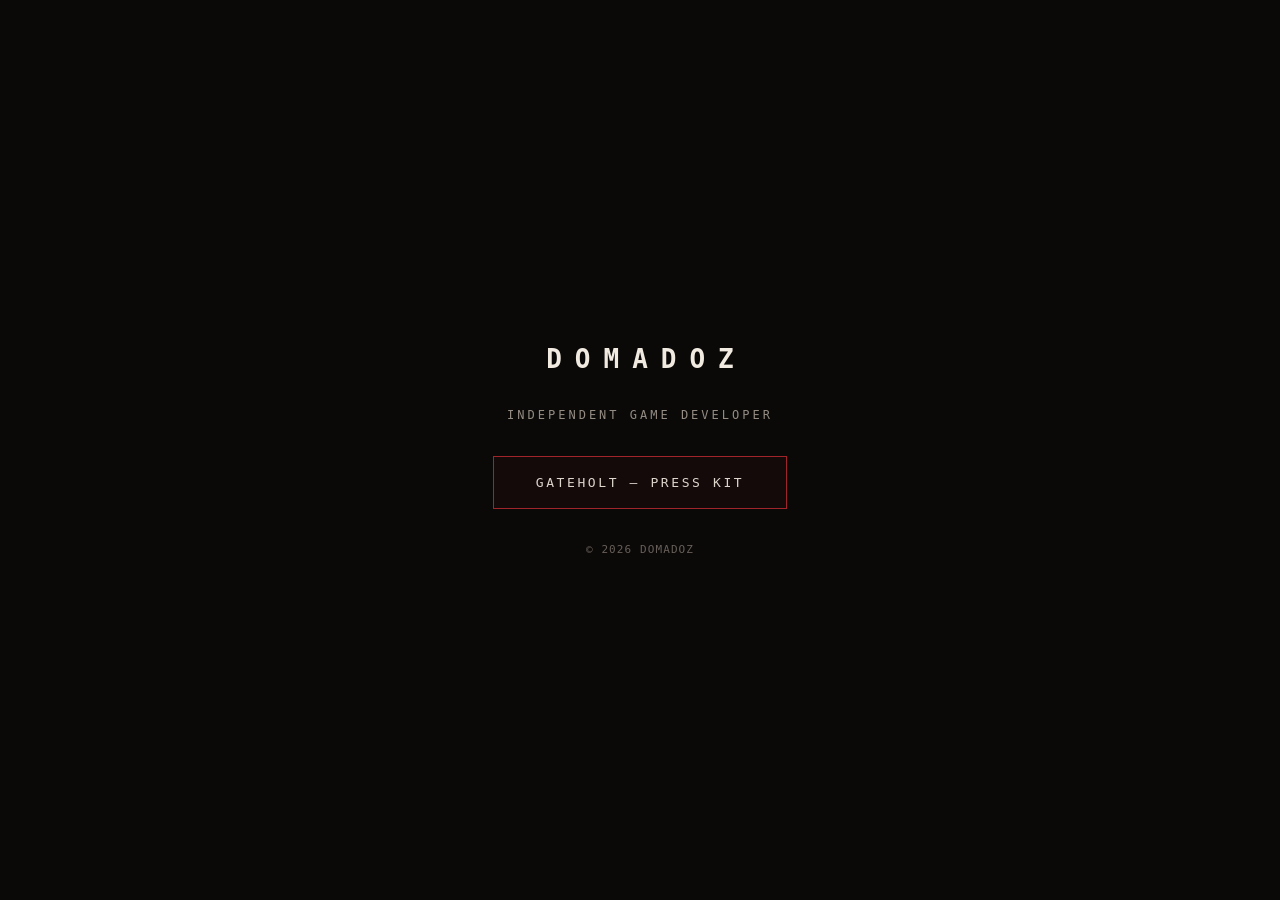
==== index.html @ 1ddfe380 "Gateholt press kit — initial site domadoz.com 사이트 저장소. press/gateholt/에 Gateholt 프레스킷 (EN/KO 토글, 팩트시" ====
<!doctype html>
<html lang="en">
<head>
<meta charset="utf-8">
<meta name="viewport" content="width=device-width, initial-scale=1">
<title>DOMADOZ</title>
<meta name="description" content="DOMADOZ — independent game developer. Developer of Gateholt, a 1-4 player co-op horror game.">
<link rel="icon" type="image/png" href="press/gateholt/favicon.png">
<style>
  * { margin: 0; padding: 0; box-sizing: border-box; }
  body {
    min-height: 100vh;
    display: flex;
    flex-direction: column;
    align-items: center;
    justify-content: center;
    gap: 34px;
    background: #0a0908;
    color: #ddd6cc;
    font-family: Consolas, 'Malgun Gothic', monospace;
    text-align: center;
    padding: 24px;
  }
  .brand {
    font-size: 26px;
    font-weight: 700;
    letter-spacing: 0.5em;
    text-indent: 0.5em;
    color: #f0eae1;
  }
  .sub { font-size: 12px; letter-spacing: 0.25em; color: #948c83; }
  a.card {
    display: block;
    border: 1px solid #a1242a;
    background: rgba(161, 36, 42, 0.07);
    color: #ddd6cc;
    text-decoration: none;
    font-size: 13px;
    letter-spacing: 0.2em;
    padding: 18px 42px;
    transition: background 0.18s ease, color 0.18s ease;
  }
  a.card:hover { background: #a1242a; color: #f0eae1; }
  .fine { font-size: 11px; color: #675f59; letter-spacing: 0.1em; }
</style>
</head>
<body>
  <p class="brand">DOMADOZ</p>
  <p class="sub">INDEPENDENT GAME DEVELOPER</p>
  <a class="card" href="press/gateholt/">GATEHOLT &mdash; PRESS KIT</a>
  <p class="fine">&copy; 2026 DOMADOZ</p>
</body>
</html>
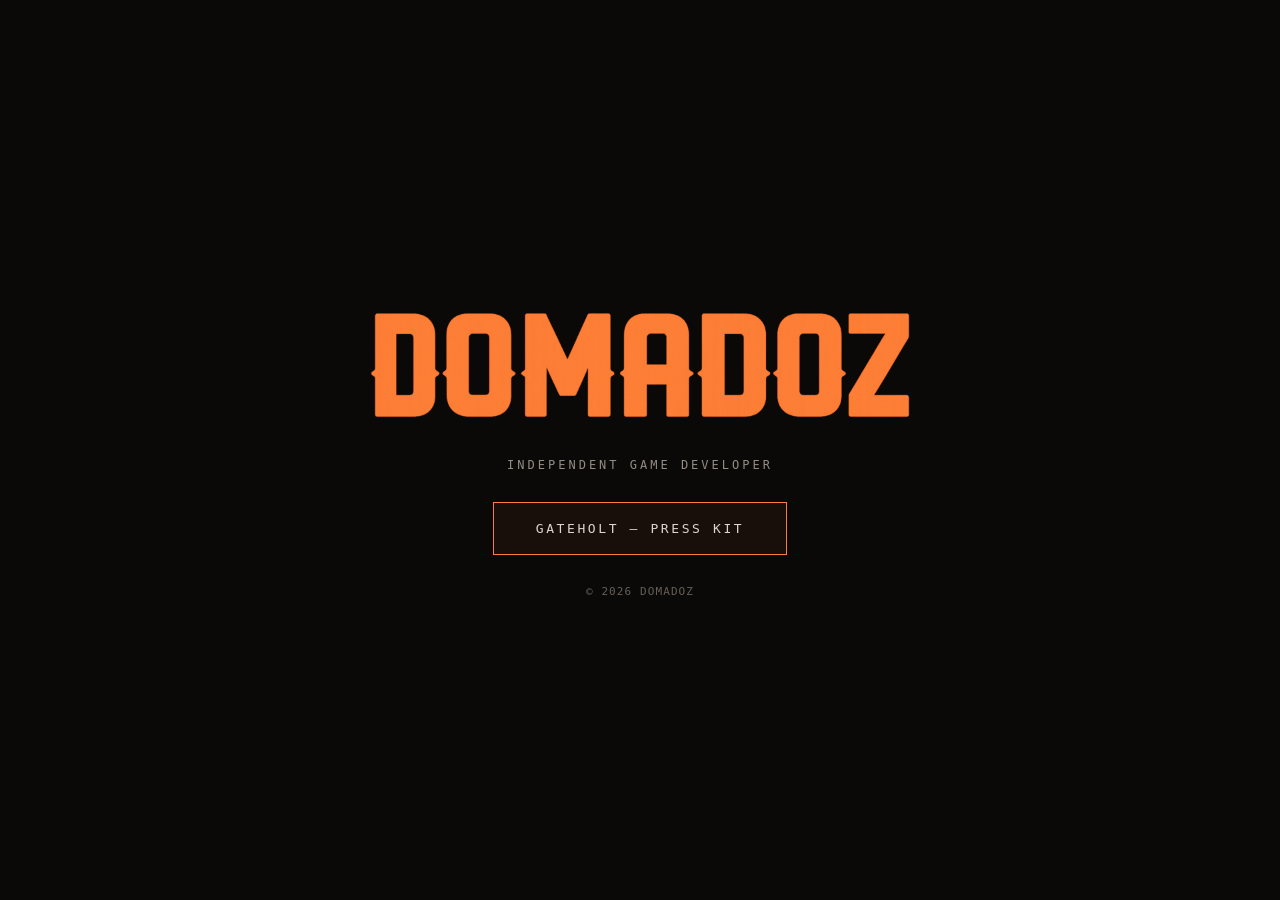
==== commit cfca898e: "DOMADOZ 네온 로고 적용 — 루트 페이지 브랜드 + 프레스킷 푸터 사용자 제공 DOMADOZ_transparent.png(1536x1024)를 알파 bbox 크롭 후 루트용 " ====
--- a/index.html
+++ b/index.html
@@ -14,25 +14,22 @@
     flex-direction: column;
     align-items: center;
     justify-content: center;
-    gap: 34px;
+    gap: 30px;
     background: #0a0908;
     color: #ddd6cc;
     font-family: Consolas, 'Malgun Gothic', monospace;
     text-align: center;
     padding: 24px;
   }
-  .brand {
-    font-size: 26px;
-    font-weight: 700;
-    letter-spacing: 0.5em;
-    text-indent: 0.5em;
-    color: #f0eae1;
+  .brand-logo {
+    width: min(560px, 86vw);
+    height: auto;
   }
   .sub { font-size: 12px; letter-spacing: 0.25em; color: #948c83; }
   a.card {
     display: block;
-    border: 1px solid #a1242a;
-    background: rgba(161, 36, 42, 0.07);
+    border: 1px solid #fe7d35;
+    background: rgba(254, 125, 53, 0.06);
     color: #ddd6cc;
     text-decoration: none;
     font-size: 13px;
@@ -40,12 +37,12 @@
     padding: 18px 42px;
     transition: background 0.18s ease, color 0.18s ease;
   }
-  a.card:hover { background: #a1242a; color: #f0eae1; }
+  a.card:hover { background: #fe7d35; color: #14100c; }
   .fine { font-size: 11px; color: #675f59; letter-spacing: 0.1em; }
 </style>
 </head>
 <body>
-  <p class="brand">DOMADOZ</p>
+  <img class="brand-logo" src="img/domadoz-logo.png" alt="DOMADOZ" width="840" height="188">
   <p class="sub">INDEPENDENT GAME DEVELOPER</p>
   <a class="card" href="press/gateholt/">GATEHOLT &mdash; PRESS KIT</a>
   <p class="fine">&copy; 2026 DOMADOZ</p>
